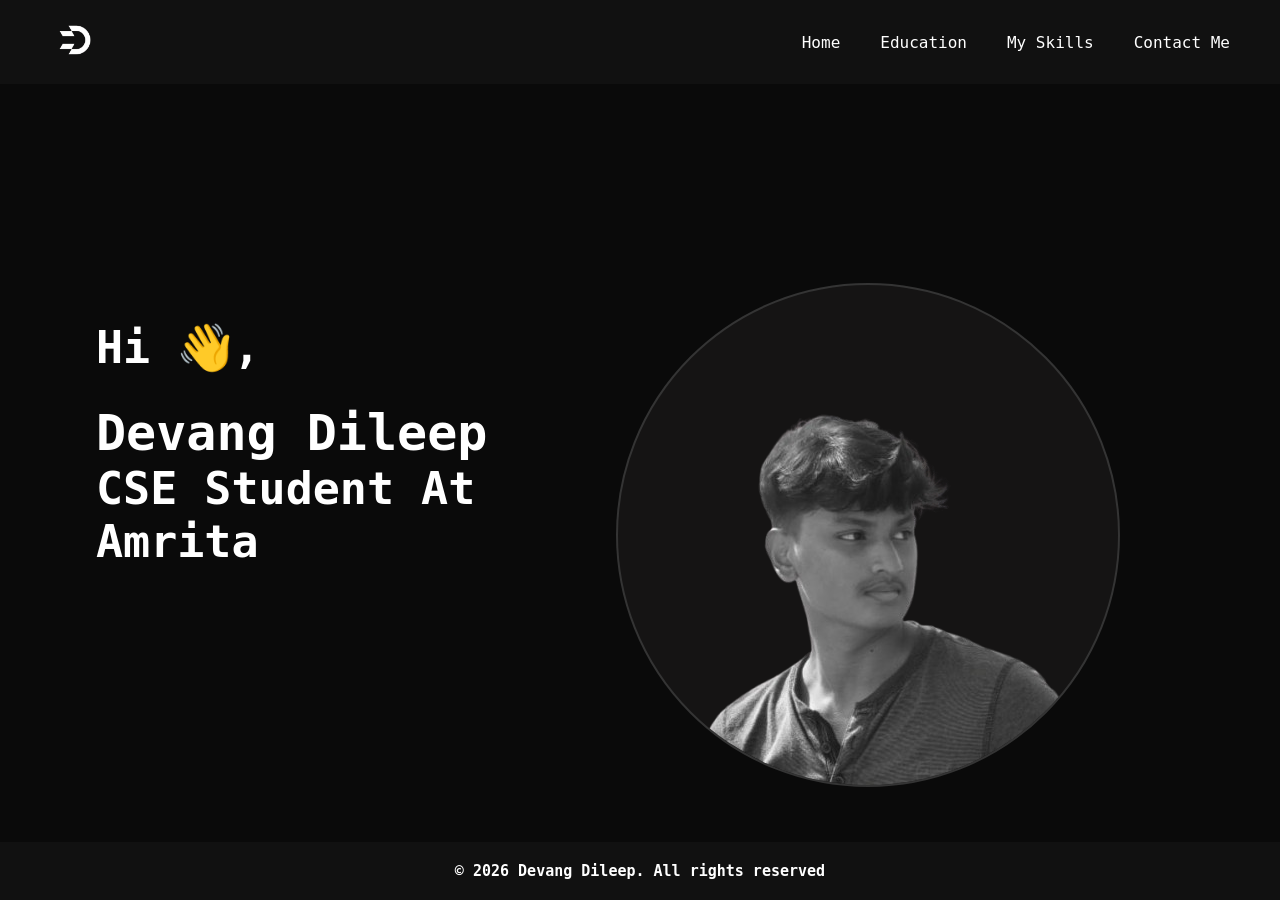
==== index.html @ 7b4259e6 "Inital Commit" ====
<!DOCTYPE html>
<html lang="en">
<head>
    <meta charset="UTF-8">
    <meta name="viewport" content="width=device-width, initial-scale=1.0">
    <title>Devang Dileep</title>
    <link rel="icon" href="./src/logo.png">
    <link rel="stylesheet" href="style.css">
</head>
<body>
    <div class="navbar">
        <div class="logo">
            <img src="./src/logo.png">
        </div>
        <div class="navbar-items">
            <a href="./index.html">Home</a>
            <a href="./pages/education.html">Education</a>
            <a href="youtube.com">My Skills </a>
            <a href="./pages/contactme.html">Contact Me</a>
        </div>
    </div>
    <div class="home-ctn">
        <div class="left-elm">
            <h2>Hi 👋,</h2>
            <h1>Devang Dileep</h1>
            <h2>CSE Student At Amrita</h2>
        </div>
        <div class="right-elm">
            <div class="profile-elm">
                <img src="./src/profile.png">
            </div>
        </div>
    </div>
    <div class="footer">
        <h3>© 2026 Devang Dileep. All rights reserved </h3>
    </div>
</body>
</html>
---- style.css ----
*{
    margin: 0;
    padding: 0;
    box-sizing: border-box;
}

body {
    background-color: #0a0a0a;
    min-height: 100vh;
    display: flex;
    flex-direction: column;
}

.navbar {
    display: flex;
    justify-content: space-between;
    align-items: center;
    padding: 5px 40px;
    background: transparent;
    background-color: #111;
}

.logo img {
    width: 70px;
}

.navbar-items{
    display: flex;
    gap: 40px;
    margin-right: 10px;
}

.navbar-items a {
    text-decoration: none;
    color: white;
    font-family: monospace;
    font-size: 16px;
    transition: 0.3s;
}

.navbar-items a:hover {
    color: #3c3b3b;
}

.home-ctn {
    margin-left: 6rem;
    display: flex;
    flex-direction: column;
    justify-content: space-between;
    font-family: monospace;
    flex-direction: row;
    flex-grow: 1;
}

.left-elm {
    margin-top: 20%;

}

.left-elm h2 {
    color: white;
    margin-bottom: 30px;
    font-size: 45px;
}
.left-elm h1 {
    color: white;
    font-size: 50px;

}
.profile-elm {
    margin-right: 10rem;
    margin-top: 30%;

}
.profile-elm img {
    border: 2px double #343434;
    background-color: #151414;
    border-radius: 50%;
}

.footer {
    display: flex;
    justify-content: center;
    align-items: center;
    background-color: #111;
    padding: 20px;
    color: white;
}
.footer h3 {
    font-family: monospace;
    font-size: 15px;
}
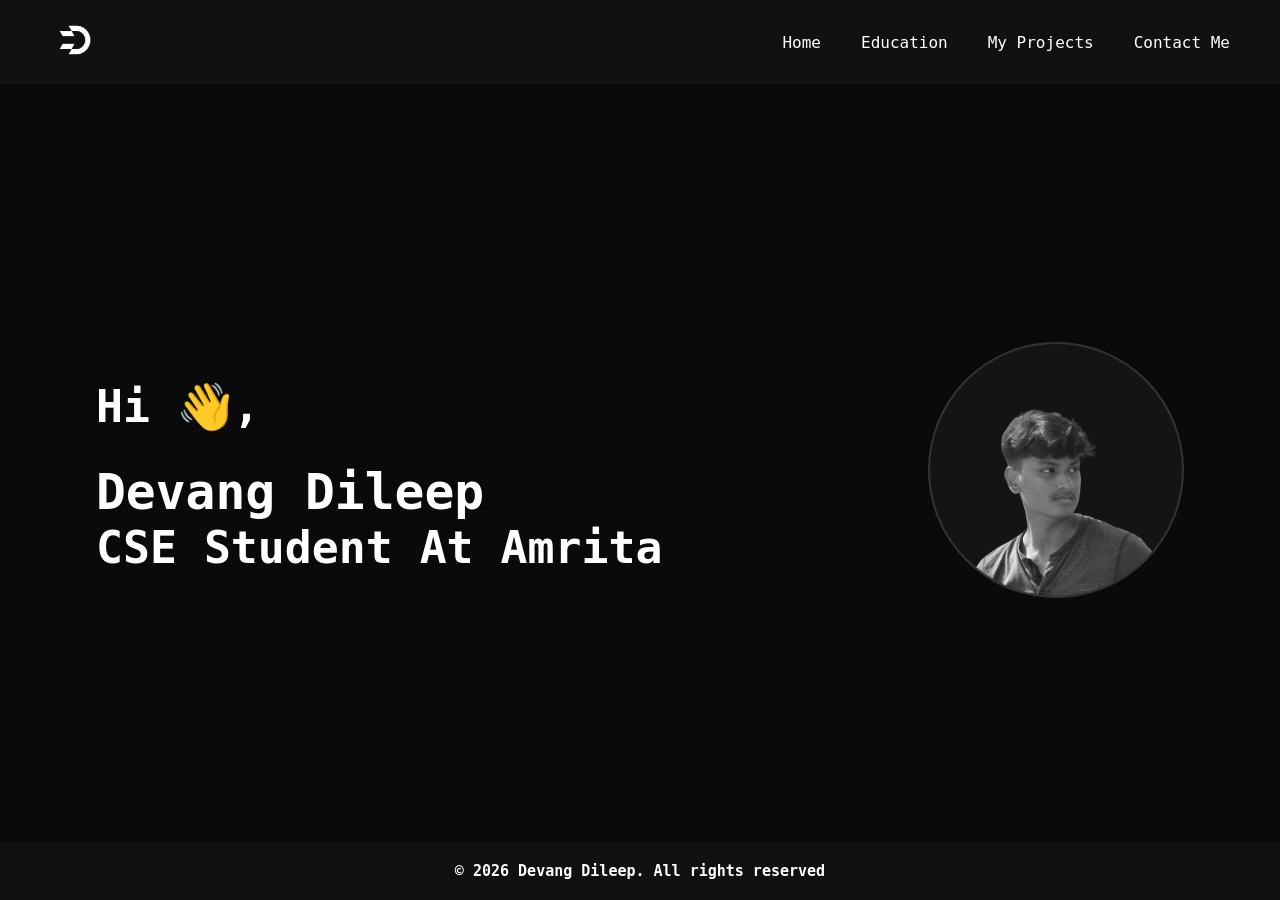
==== commit c3de5e24: "Update index.html" ====
--- a/index.html
+++ b/index.html
@@ -15,7 +15,7 @@
         <div class="navbar-items">
             <a href="./index.html">Home</a>
             <a href="./pages/education.html">Education</a>
-            <a href="youtube.com">My Skills </a>
+            <a href="./pages/projects.html">My Projects</a>
             <a href="./pages/contactme.html">Contact Me</a>
         </div>
     </div>
@@ -35,4 +35,4 @@
         <h3>© 2026 Devang Dileep. All rights reserved </h3>
     </div>
 </body>
-</html>+</html>
--- a/style.css
+++ b/style.css
@@ -18,6 +18,7 @@
     padding: 5px 40px;
     background: transparent;
     background-color: #111;
+    flex-wrap: wrap;
 }
 
 .logo img {
@@ -28,6 +29,7 @@
     display: flex;
     gap: 40px;
     margin-right: 10px;
+    flex-wrap: wrap;
 }
 
 .navbar-items a {
@@ -44,38 +46,40 @@
 
 .home-ctn {
     margin-left: 6rem;
+    margin-right: 2rem;
     display: flex;
-    flex-direction: column;
     justify-content: space-between;
+    align-items: center;
     font-family: monospace;
     flex-direction: row;
     flex-grow: 1;
 }
 
 .left-elm {
-    margin-top: 20%;
-
+    margin-top: 5%;
 }
 
 .left-elm h2 {
     color: white;
     margin-bottom: 30px;
-    font-size: 45px;
+    font-size: clamp(1.5rem, 4vw, 2.8rem);
 }
 .left-elm h1 {
     color: white;
-    font-size: 50px;
+    font-size: clamp(1.8rem, 5vw, 3.1rem);
+}
 
-}
 .profile-elm {
-    margin-right: 10rem;
-    margin-top: 30%;
-
+    margin-right: 4rem;
+    margin-top: 5%;
+    flex-shrink: 0;
 }
 .profile-elm img {
     border: 2px double #343434;
     background-color: #151414;
     border-radius: 50%;
+    width: clamp(150px, 20vw, 300px);
+    height: auto;
 }
 
 .footer {
@@ -89,4 +93,61 @@
 .footer h3 {
     font-family: monospace;
     font-size: 15px;
+    text-align: center;
+}
+
+/* ===== Tablet (max-width: 768px) ===== */
+@media (max-width: 768px) {
+    .navbar {
+        padding: 5px 20px;
+    }
+    .navbar-items {
+        gap: 20px;
+    }
+    .home-ctn {
+        margin-left: 2rem;
+        margin-right: 1rem;
+    }
+    .profile-elm {
+        margin-right: 1rem;
+    }
+}
+
+/* ===== Mobile (max-width: 480px) ===== */
+@media (max-width: 480px) {
+    .navbar {
+        flex-direction: column;
+        padding: 10px 15px;
+        gap: 10px;
+    }
+    .navbar-items {
+        gap: 15px;
+        margin-right: 0;
+        justify-content: center;
+    }
+    .navbar-items a {
+        font-size: 14px;
+    }
+    .home-ctn {
+        flex-direction: column;
+        align-items: center;
+        text-align: center;
+        margin-left: 1rem;
+        margin-right: 1rem;
+        gap: 2rem;
+        padding: 2rem 0;
+    }
+    .left-elm {
+        margin-top: 2rem;
+    }
+    .profile-elm {
+        margin-right: 0;
+        margin-top: 0;
+    }
+    .profile-elm img {
+        width: 180px;
+    }
+    .footer h3 {
+        font-size: 13px;
+    }
 }
